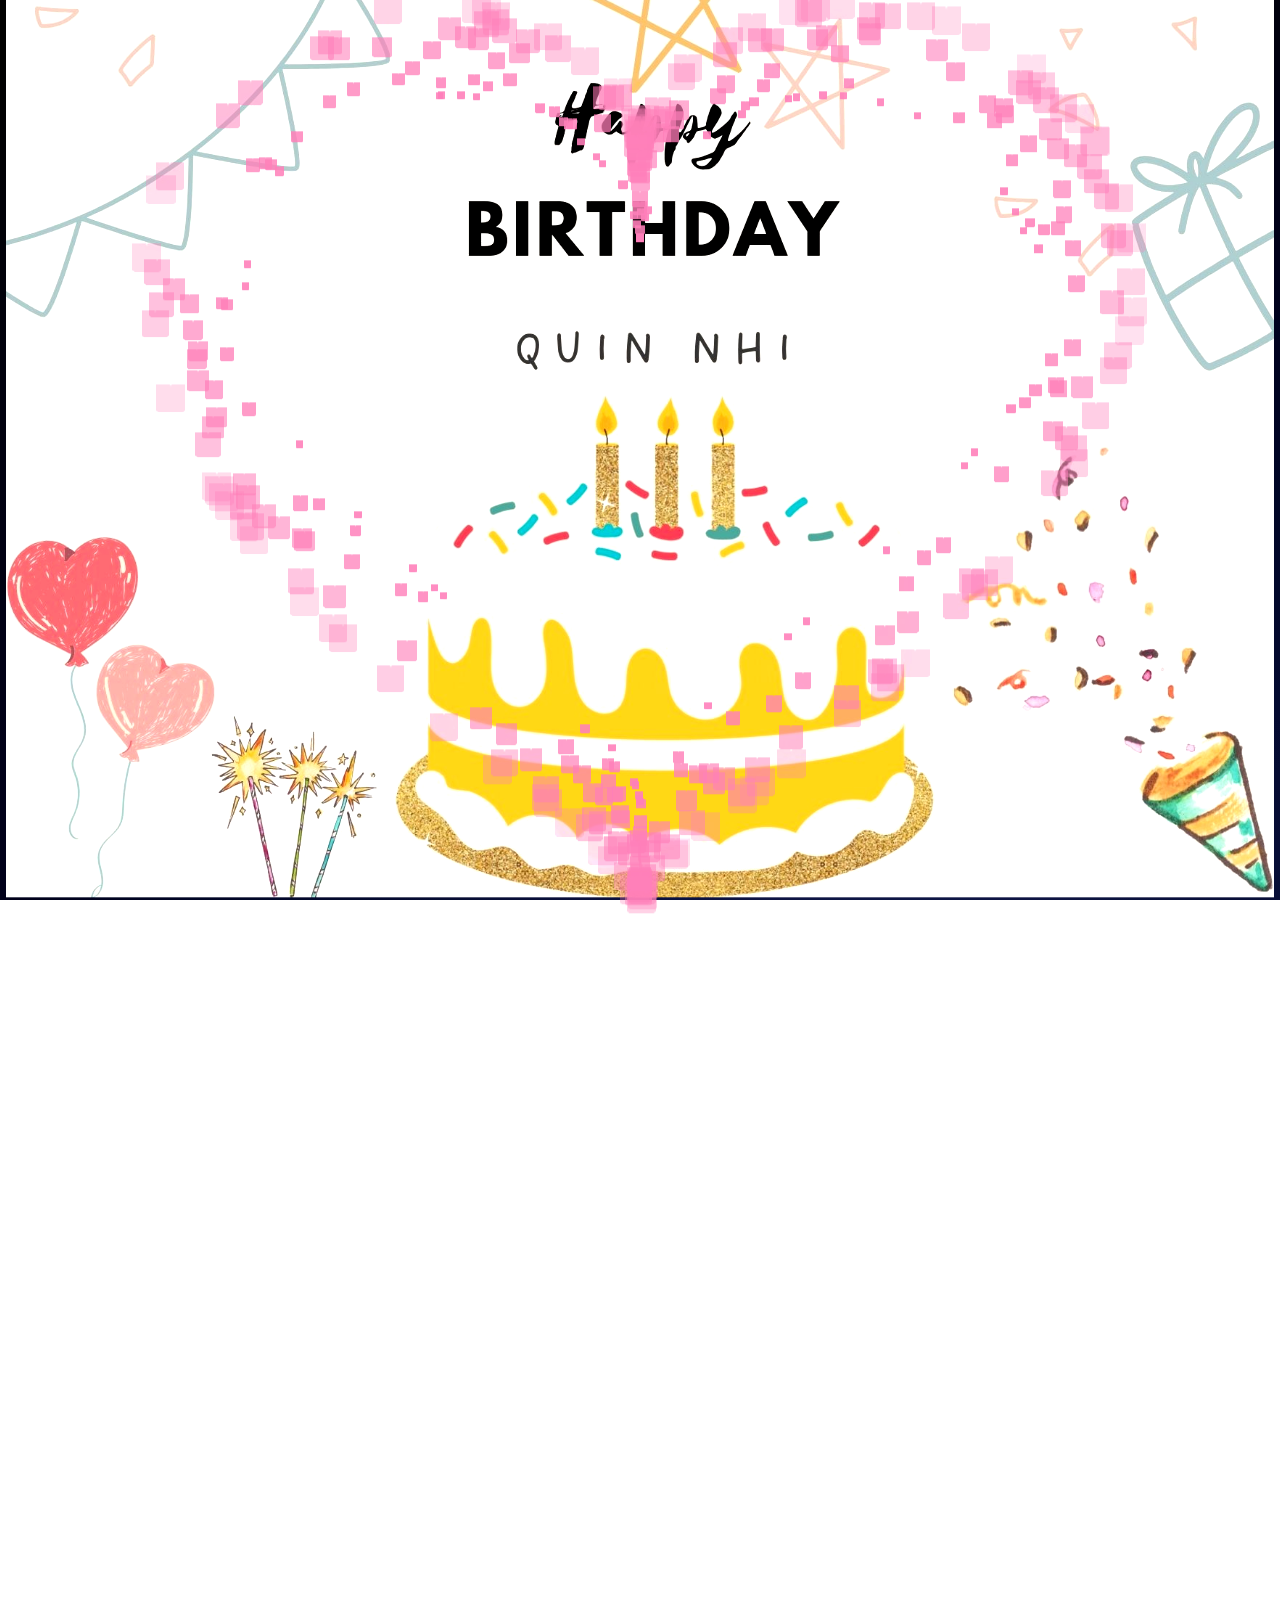
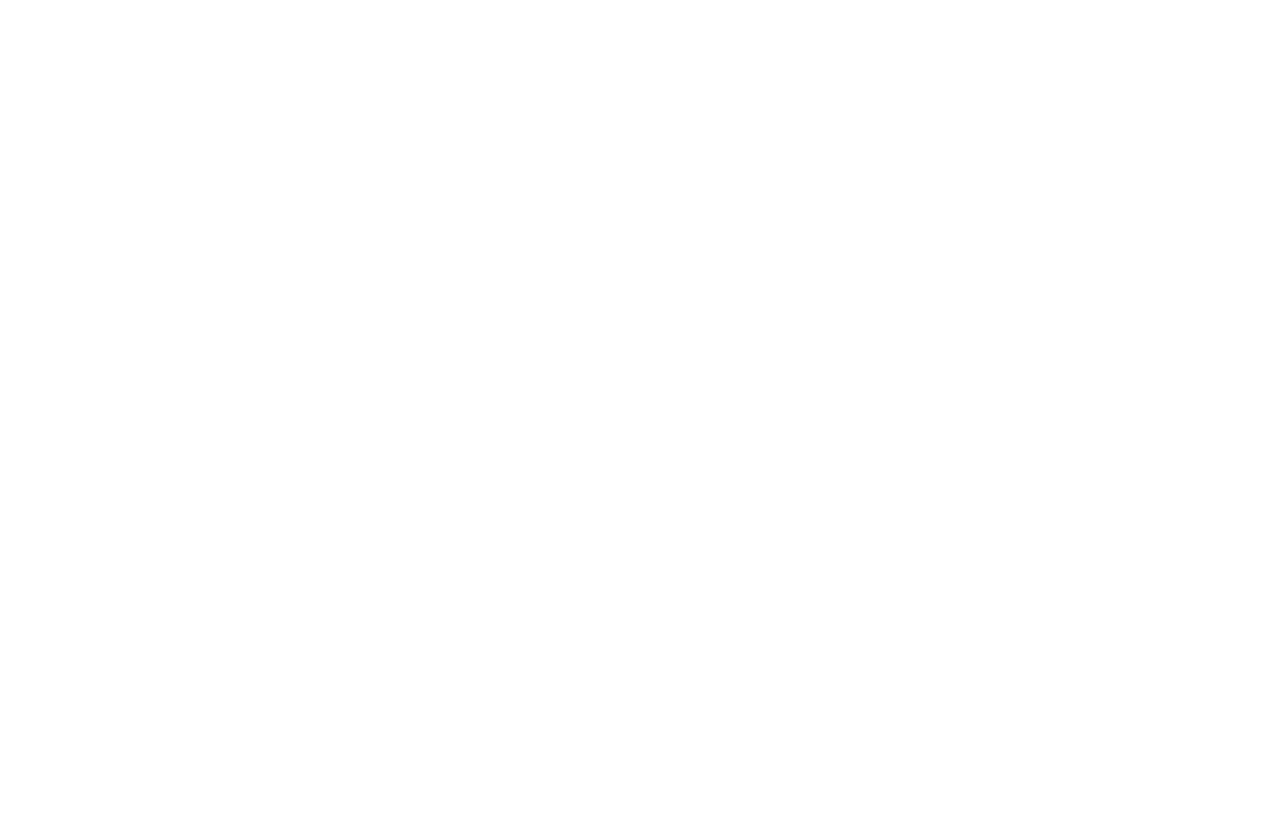
==== index_2.html @ 3d1c5337 "update" ====
<!DOCTYPE html>
<html>
  <head>
    <meta charset="utf-8">
    <link rel="preconnect" href="https://fonts.googleapis.com">
    <link rel="preconnect" href="https://fonts.gstatic.com" crossorigin>
    <link href="https://fonts.googleapis.com/css2?family=Montserrat:wght@200;300;400;600&display=swap" rel="stylesheet">
    <link href="public/css/main.css" rel="stylesheet">
  </head>

  <body>
    <!-- <audio autoplay="autopaly">
      <source src="renxi.mp3" type="audio/mp3" />
    </audio> -->
    <!-- 星空html -->
    <!-- <div> -->
    <div class="container2">
      <div class="content">
        <canvas id="universe"></canvas>
      </div>
    </div>
    <!-- </div> -->
    <div class="title">
      <!-- EDIT HERE -->
      <!-- <h3 class="STARDUST1">2022</h3>
      <h1 class="STARDUST2">MT &amp; BN</h1>
      <h3 class="STARDUST3">L O V E <strong>❤</strong> Y O U</h3> -->
      <img class="img" src="./public/images/backgroundform1.jpg" alt="JUNO_OKYO" />
      <canvas id="pinkboard"></canvas>
    </div>

    <script src="https://cdnjs.cloudflare.com/ajax/libs/jquery/1.10.2/jquery.min.js"></script>
    <script src="public/js/main.js"></script>
    <script src="public/js/particle.js"></script>
    <script src="public/js/universe.js"></script>
  </body>
</html>
---- public/css/main.css ----
.title {
  z-index: 9999 !important;
  position: absolute;
  left: 50%;
  top: 0%;
  transform: translateX(-50%) translateY(-55%);
  font-family: "Montserrat";
  /* text-align: center; */
  /* width: 100%;*/
}

.title h1 {
  /* z-index: 99; */
  position: relative;
  color: #fff;
  font-weight: 100;
  font-size: 70px;
  padding: 0;
  margin: 0;
  line-height: 1;
  text-shadow: 0 0 10px #ff006c, 0 0 20px #ff006c, 0 0 30px #ff006c, 0 0 40px #ff417d, 0 0 70px #ff417d, 0 0 80px #ff417d, 0 0 100px #ff417d, 0 0 150px #ff417d;
}

.title h1 span {
  /* z-index: 99; */
  font-weight: 600;
  padding: 0;
  margin: 0;
  color: #ffffff;
}

.title h3 {
  /* z-index: 99; */
  font-weight: 200;
  font-size: 26px;
  padding: 0;
  margin: 0;
  line-height: 1;
  color: #ffffff;
  letter-spacing: 2px;
}

/* 爱心css */
canvas {
  position: absolute;
  /* width: 100%;
  height: 100%; */
}

.img {
  padding: 200px 0;
  /* z-index: 3; */
  height: 100vh;
  position: absolute;
  width: 100%;
  /* height: 1500px; */
  object-fit: contain;
  left: 0%;
  top: 50%;
}

#pinkboard {
  z-index: 2;
  position: relative;
  top: 620px;
  left: 0%;
  /* height: 480px; */
  height: 450vh;
  width: 8500px;
  animation: show 5s forwards;
}

.STARDUST1 {
  position: relative !important;
  top: -60px;
}

.STARDUST2 {
  position: relative !important;
  top: -40px;
}

.STARDUST3 {
  position: relative !important;
  top: -20px;
}

/* 星空css */
html, body {
  padding: 0px;
  margin: 0px;
  width: 100%;
  height: 100%;
  position: fixed;
}

body {
  display: flex;
  justify-content: center;
  align-items: center;
  -webkit-filter: contrast(120%);
  filter: contrast(120%);
  background-image: radial-gradient(1600px at 70% 120%, rgba(33, 39, 80, 1) 10%, #020409 100%) !important;        /* background-color: black; */
}

.container2 {

  z-index: 1;
  position: absolute;
  width: 100%;
  height: 100%;
  background-image: radial-gradient(1600px at 70% 120%, rgba(33, 39, 80, 1) 10%, #020409 100%) !important;
}

.content {
  width: inherit;
  height: inherit;
  width: 100%;
  height: 100%;
  background-image: radial-gradient(1600px at 70% 120%, rgba(33, 39, 80, 1) 10%, #020409 100%) !important;
}

#universe {
  width: 100%;
  height: 100%;
}
@keyframes show {
  
  0%    { opacity: 0; }

  25%   { opacity: 0.2; }

  50%   { opacity: 0.4; }

  75%   { opacity: 0.6; }

  100%  { opacity: 0.8; }

}
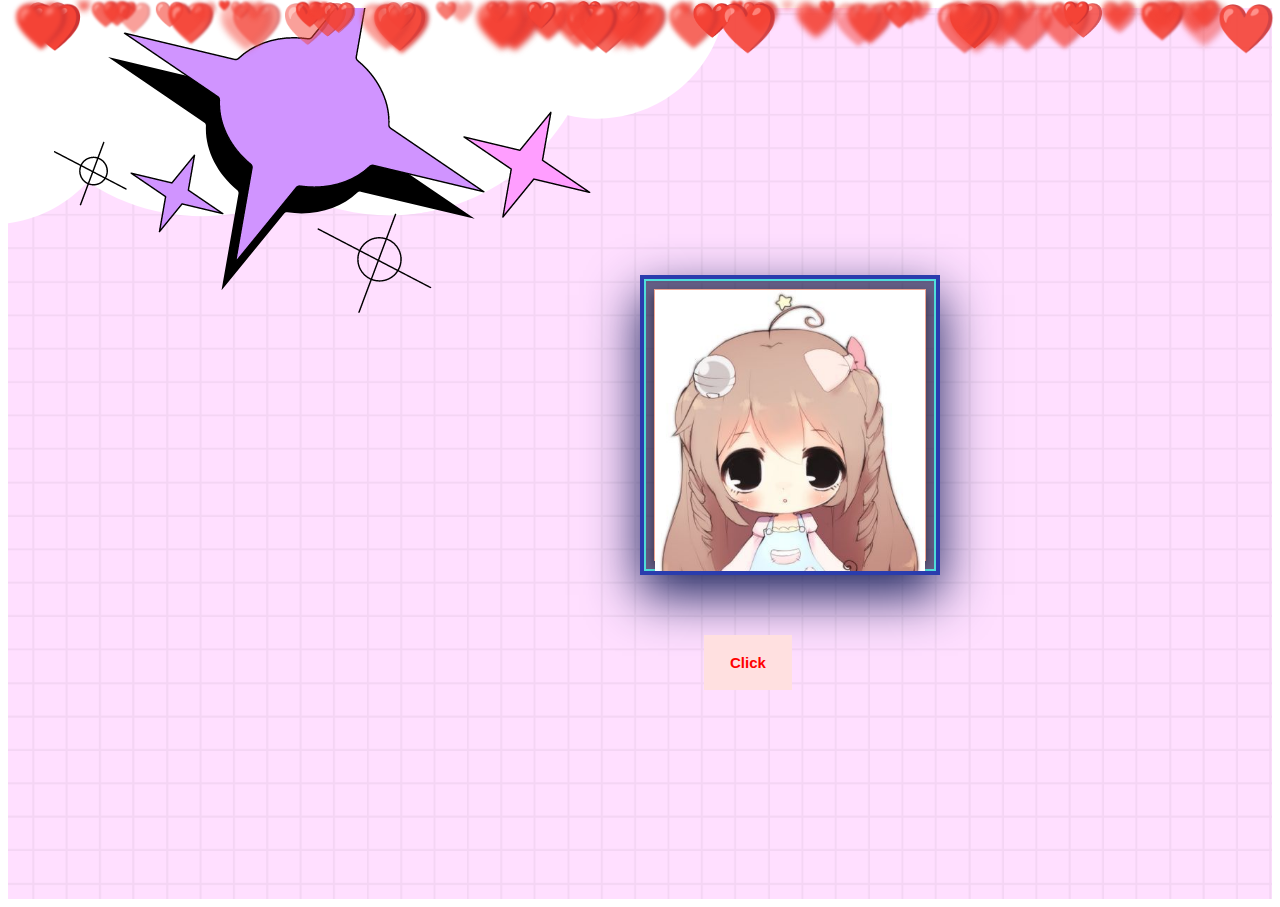
==== commit 52cd2ad3: "upd" ====
--- a/index_2.html
+++ b/index_2.html
@@ -1,37 +1,46 @@
 <!DOCTYPE html>
-<html>
-  <head>
-    <meta charset="utf-8">
-    <link rel="preconnect" href="https://fonts.googleapis.com">
-    <link rel="preconnect" href="https://fonts.gstatic.com" crossorigin>
-    <link href="https://fonts.googleapis.com/css2?family=Montserrat:wght@200;300;400;600&display=swap" rel="stylesheet">
-    <link href="public/css/main.css" rel="stylesheet">
-  </head>
-
-  <body>
-    <!-- <audio autoplay="autopaly">
-      <source src="renxi.mp3" type="audio/mp3" />
-    </audio> -->
-    <!-- 星空html -->
-    <!-- <div> -->
-    <div class="container2">
-      <div class="content">
-        <canvas id="universe"></canvas>
+<html lang="en">
+<head>
+  <meta charset="UTF-8">
+  <meta name="viewport" content="width=device-width, initial-scale=1.0">
+  <title>Happy Birthday</title>
+  <link rel="stylesheet" href="public/css/main_2.css">
+</head>
+<style>
+  .bg-form{
+    position: relative;
+    background-image: url(public/images/anhgackgroundfrom2.png);
+    width: 100%;
+    height: 99vh;
+  }
+</style>
+<body>
+  <div class="bg-form">
+    <div class="heart-canvas"></div>
+      <div class="background-img">
+        <div class="note">
+            <img src="public/images/anhkhungloichuc.png" alt="">
+            <div class="text-loichuc"> Gửi cô gái anh thương... </div>
+            <p class="text-1">- Chúc em sinh nhật vui vẻ !</p>
+            <p class="text-2">- Mong em vui vẻ mỗi ngày !</p>
+            <p class="text-3">- Mong em ăn no ngủ ngon !</p>
+            <p class="text-4">- Mỗi ước nguyện của em đều sẽ trở thành sự thật  !</p>
+          </div>
+        </div>
+        <div class="avt-box">
+          <span></span>
+          <span></span>
+          <span></span>
+          <span></span>
+          <div class="profile_avt">
+            <a href="">
+              <img src="public/images/1.jpg" alt="" title="" class="img-main"/>
+            </a>
+          </div>
+        </div>
       </div>
-    </div>
-    <!-- </div> -->
-    <div class="title">
-      <!-- EDIT HERE -->
-      <!-- <h3 class="STARDUST1">2022</h3>
-      <h1 class="STARDUST2">MT &amp; BN</h1>
-      <h3 class="STARDUST3">L O V E <strong>❤</strong> Y O U</h3> -->
-      <img class="img" src="./public/images/backgroundform1.jpg" alt="JUNO_OKYO" />
-      <canvas id="pinkboard"></canvas>
-    </div>
-
-    <script src="https://cdnjs.cloudflare.com/ajax/libs/jquery/1.10.2/jquery.min.js"></script>
-    <script src="public/js/main.js"></script>
-    <script src="public/js/particle.js"></script>
-    <script src="public/js/universe.js"></script>
-  </body>
+      <button class="btn-click">Click</button>
+  </div>
+  <script src="public/js/main_2.js"></script>
+</body>
 </html>--- a/public/css/main_2.css
+++ b/public/css/main_2.css
@@ -0,0 +1,234 @@
+/* note */
+.note {
+  width: 50%;
+  top: 30%;
+  left: 10%;
+  z-index: 9;
+  position: absolute;
+  display: none;
+}
+
+.text-loichuc {
+  top: 20%;
+  left: 5%;
+  right: 5%;
+  bottom: 5%;
+  position: absolute;
+  overflow: hidden;
+  white-space: nowrap;
+  animation: type-text 4s steps(40);
+}
+
+.text-1, .text-2, .text-3, .text-4{
+  left: 5%;
+  right: 5%;
+  bottom: 5%;
+  position: absolute;
+  word-break: break-word;
+}
+.text-1{
+  opacity: 0;
+  top: 25%;
+  animation-delay: 3s;
+  animation: showtext 1s linear forwards;
+}
+.text-2{
+  opacity: 0;
+  top: 35%;
+  animation-delay: 10s;
+  animation: showtext 2s linear forwards;
+}
+.text-3{
+  opacity: 0;
+  top: 45%;
+  animation-delay: 10s;
+  animation: showtext 3s linear forwards;
+}
+.text-4{
+  opacity: 0;
+  top: 55%;
+  animation-delay: 10s;
+  animation: showtext 4s linear forwards;
+}
+@keyframes type-text {
+  0% {
+    width: 0%;
+  }
+  100% {
+    width: 100%;
+  }
+}
+@keyframes showtext {
+  0% {  
+      font-size: 5px;
+      opacity: 0;
+  }
+  100% {  
+      font-size: 15px;
+      opacity: 1;
+  }
+}
+/* button */
+.btn-click{
+  z-index: 9;
+  position: absolute;
+  top: 70%;
+  left: 55%;
+  background: rgb(255, 224, 224);
+  font-weight: bold;
+  color: #ff0000;
+  margin-top: 5px;
+  border: rgb(255, 224, 224) 1px solid;
+  padding: 18px 25px;
+  font-size: 15px;
+}
+.btn-click:hover{
+  background: rgb(230, 8, 8);
+  color: rgb(255, 224, 224);
+}
+/* avt */
+img {
+  width: 100%;
+}
+.avt-box{
+  top: 30%;
+  left: 50%;
+	display: block;
+	padding:1px;
+	background: rgba(0, 0, 0, 0.3) none repeat scroll 0 0;
+	z-index:9;
+  position: absolute;
+  width: 300px;
+  height: 300px;
+  background: #111845a6;
+  box-sizing: border-box;
+  overflow: hidden;
+  box-shadow: 0 20px 50px rgb(23, 32, 90);
+  border: 4px solid #2a3cad;
+  color: white;
+  /* padding: 20px; */
+}
+.avt-box:before{
+  content: '';
+  position:absolute;
+  top:0;
+  left:-100%;
+  width:100%;
+  height:100%;
+  background: rgba(255,255,255,0.1);
+  transition:0.5s;
+  pointer-events: none;
+}
+
+.avt-box:hover:before{
+  transform: skewX(-5deg);
+}
+.avt-box .profile_avt{
+  position:absolute;
+  top:10px;
+  left:10px;
+  right:10px;
+  bottom:10px;
+  border:1px solid #f0a591;
+  text-align:center;
+  box-shadow: 0 5px 10px rgba(9,0,0,0.5);
+  
+}
+.avt-box span{
+  position: absolute;
+  top: 0;
+  left: 0;
+  width: 100%;
+  height: 100%;
+  display: block;
+  box-sizing: border-box;
+  
+}
+.avt-box span:nth-child(1)
+{
+  transform:rotate(0deg);
+}
+
+.avt-box span:nth-child(2)
+{
+  transform:rotate(90deg);
+}
+
+.avt-box span:nth-child(3)
+{
+  transform:rotate(180deg);
+}
+
+.avt-box span:nth-child(4)
+{
+  transform:rotate(270deg);
+}
+
+.avt-box span:before
+{
+  content: '';
+  position: absolute;
+  width:100%;
+  height: 2px;
+  background: #50dfdb;
+  animation: animate 4s linear infinite;
+}
+
+@keyframes animate {
+  0% {
+    transform:scaleX(0);
+    transform-origin: left;
+  }
+  50%
+  {
+    transform:scaleX(1);
+    transform-origin: left;
+  }
+  50.1%
+  {
+    transform:scaleX(1);
+    transform-origin: right;
+  }
+  
+  100%
+  {
+    transform:scaleX(0);
+    transform-origin: right;
+    
+  }
+} 
+/* heart */
+.heart {
+  position: fixed;
+  top: 0;
+  font-size: 30px;
+  animation: fly 5s linear infinite, fluctuate 2s ease-in-out infinite alternate, rotate 2s ease-in-out infinite;
+}
+
+@keyframes fly {
+  0% {
+      top: 100%;
+  }
+
+  100% {
+      top: 0;
+  }
+}
+
+@keyframes fluctuate {
+  0% {
+      transform: translateX(0);
+  }
+
+  100% {
+      transform: translateX(50px);
+  }
+}
+@keyframes rotate {
+  from {
+    transform: rotate(0deg);
+  }
+  to {
+    transform: rotate(180deg);
+  }
+}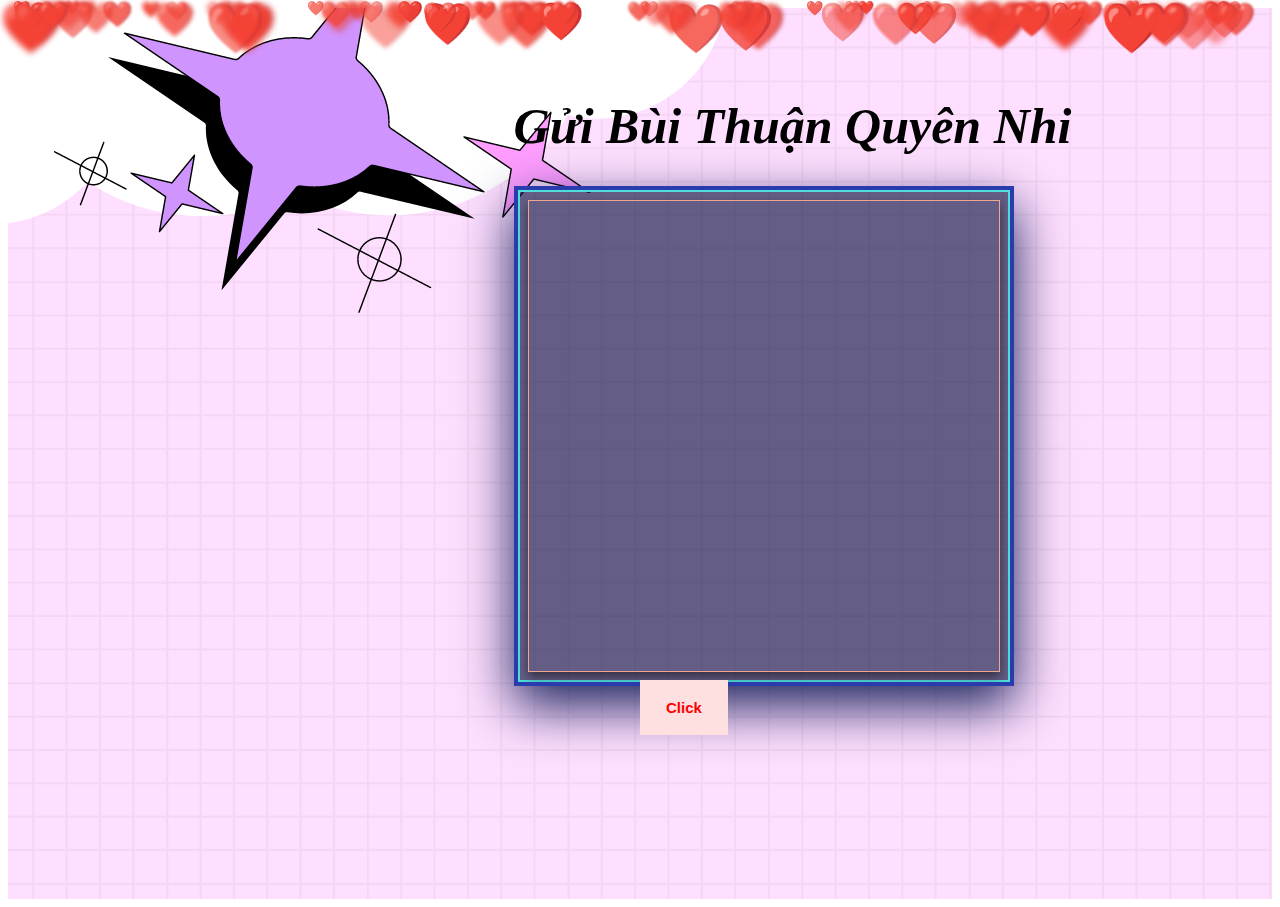
==== commit f813f53b: "update" ====
--- a/index_2.html
+++ b/index_2.html
@@ -18,13 +18,16 @@
   <div class="bg-form">
     <div class="heart-canvas"></div>
       <div class="background-img">
+        <div class="guiem"> Gửi Bùi Thuận Quyên Nhi</div>
         <div class="note">
             <img src="public/images/anhkhungloichuc.png" alt="">
             <div class="text-loichuc"> Gửi cô gái anh thương... </div>
             <p class="text-1">- Chúc em sinh nhật vui vẻ !</p>
             <p class="text-2">- Mong em vui vẻ mỗi ngày !</p>
             <p class="text-3">- Mong em ăn no ngủ ngon !</p>
-            <p class="text-4">- Mỗi ước nguyện của em đều sẽ trở thành sự thật  !</p>
+            <p class="text-4">- Mỗi ước nguyện của em đều sẽ trở thành sự thật !</p>
+            <p class="text-5">- Mong em sớm đạt được những thứ mà em mong muốn trong năm nay !</p>
+            <p class="text-6">- Tuổi mới thì phải iu tui nhiều hơn đóoooo !</p>
           </div>
         </div>
         <div class="avt-box">
@@ -34,7 +37,7 @@
           <span></span>
           <div class="profile_avt">
             <a href="">
-              <img src="public/images/1.jpg" alt="" title="" class="img-main"/>
+              <img src="public/images/qnhi1.jpg" alt="" title="" class="img-main"/>
             </a>
           </div>
         </div>
--- a/public/css/main_2.css
+++ b/public/css/main_2.css
@@ -1,3 +1,13 @@
+.guiem{
+  font-weight: bold;
+  font-size: 50px;
+  font-style: oblique;
+  width: 50%;
+  top: 10%;
+  left: 40%;
+  z-index: 9;
+  position: absolute;
+}
 /* note */
 .note {
   width: 50%;
@@ -16,39 +26,56 @@
   position: absolute;
   overflow: hidden;
   white-space: nowrap;
+  font-weight: 600;
+  font-size: x-large;
+  font-family: cursive;
   animation: type-text 4s steps(40);
 }
 
-.text-1, .text-2, .text-3, .text-4{
+.text-1, .text-2, .text-3, .text-4, .text-5, .text-6{
   left: 5%;
   right: 5%;
   bottom: 5%;
   position: absolute;
   word-break: break-word;
+  font-size: 30px;
+  font-family: Arial, Helvetica, system-ui;
 }
 .text-1{
   opacity: 0;
-  top: 25%;
+  top: 30%;
   animation-delay: 3s;
   animation: showtext 1s linear forwards;
 }
 .text-2{
   opacity: 0;
-  top: 35%;
-  animation-delay: 10s;
+  top: 40%;
+  animation-delay: 6s;
   animation: showtext 2s linear forwards;
 }
 .text-3{
   opacity: 0;
-  top: 45%;
-  animation-delay: 10s;
+  top: 50%;
+  animation-delay: 9s;
   animation: showtext 3s linear forwards;
 }
 .text-4{
   opacity: 0;
-  top: 55%;
-  animation-delay: 10s;
+  top: 60%;
+  animation-delay: 12s;
   animation: showtext 4s linear forwards;
+}
+.text-5{
+  opacity: 0;
+  top: 70%;
+  animation-delay: 15s;
+  animation: showtext 5s linear forwards;
+}
+.text-6{
+  opacity: 0;
+  top: 80%;
+  animation-delay: 18s;
+  animation: showtext 6s linear forwards;
 }
 @keyframes type-text {
   0% {
@@ -72,8 +99,8 @@
 .btn-click{
   z-index: 9;
   position: absolute;
-  top: 70%;
-  left: 55%;
+  top: 75%;
+  left: 50%;
   background: rgb(255, 224, 224);
   font-weight: bold;
   color: #ff0000;
@@ -91,15 +118,15 @@
   width: 100%;
 }
 .avt-box{
-  top: 30%;
-  left: 50%;
+  top: 20%;
+  left: 40%;
 	display: block;
 	padding:1px;
 	background: rgba(0, 0, 0, 0.3) none repeat scroll 0 0;
 	z-index:9;
   position: absolute;
-  width: 300px;
-  height: 300px;
+  width: 500px;
+  height: 500px;
   background: #111845a6;
   box-sizing: border-box;
   overflow: hidden;
